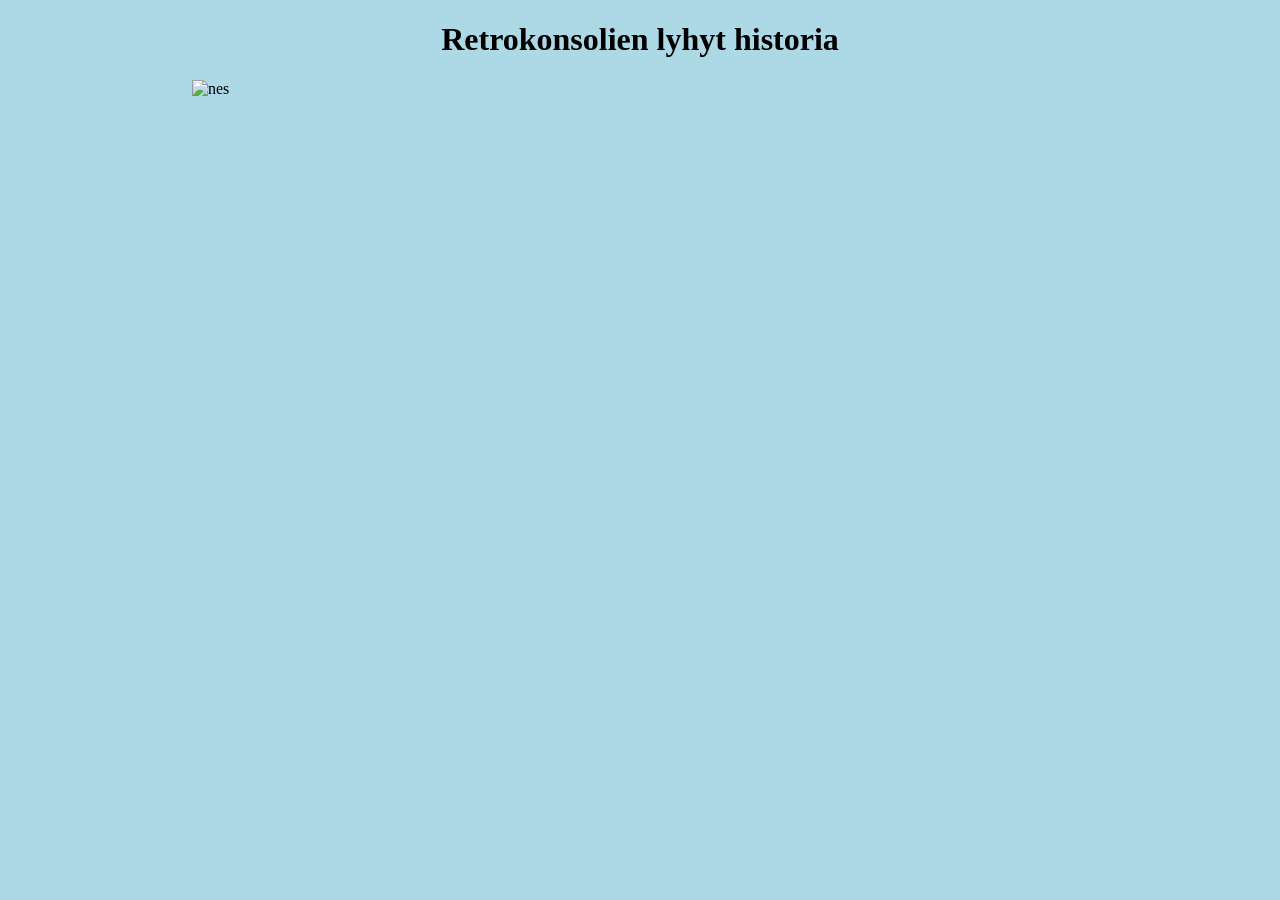
==== web2.html @ 1e26de0b "Initial commit" ====
<!DOCTYPE html>
<html lang="fi">
    <head>
        <meta charset="UTF-8">
        <link rel="stylesheet" type="text/css" href="tyyli.css">
        <title>titteli</title>
    </head>

    <body>
        <h1><b>Retrokonsolien lyhyt historia</b></h1>
        <div class="testi">
            <img class="nes" src="nes.png" alt="nes">
        </div>
    </body>

</html>
---- tyyli.css ----
body { 
    background-color: lightblue;
    width: 1500px;
    max-width: 70%;
    margin: 0 auto; 
}

h1 {
    text-align: center;
}

.testi {
    width: 50%;
    height: 50%;
    flex-wrap: wrap;
}

.nes {
    width: 25%;
    height: auto;
    
}
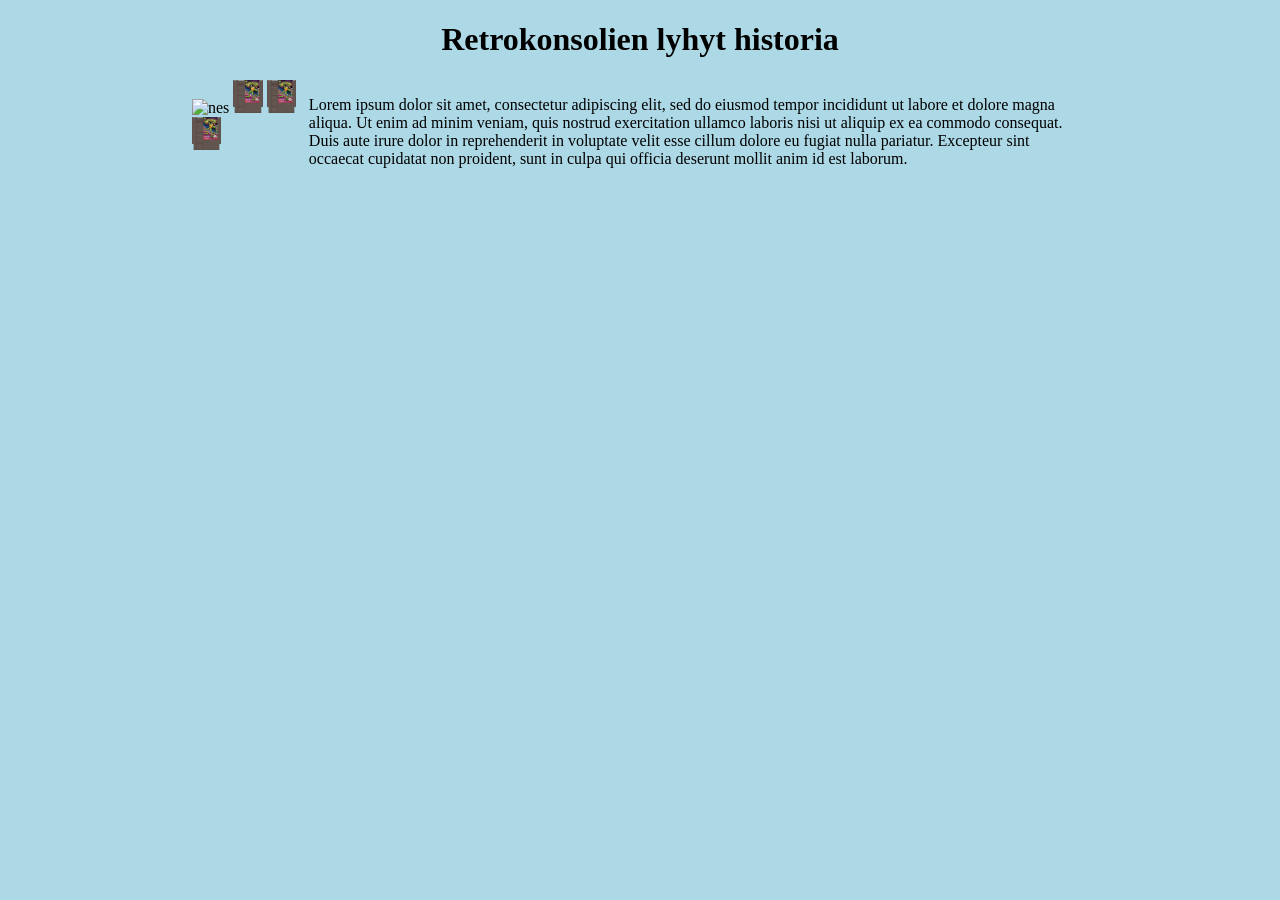
==== commit ced94f7c: "Alustava asettelu" ====
--- a/web2.html
+++ b/web2.html
@@ -7,10 +7,23 @@
     </head>
 
     <body>
+        
         <h1><b>Retrokonsolien lyhyt historia</b></h1>
-        <div class="testi">
-            <img class="nes" src="nes.png" alt="nes">
+        <div class="infolohko">
+            <div class="konsoli">
+                <img class="nes" src="nes.png" alt="nes">
+                <img class="peli" src="peli.png" alt="peli">
+                <img class="peli" src="peli.png" alt="peli">
+                <img class="peli" src="peli.png" alt="peli">
+            </div>
+            <div class="teksti">
+                <p>Lorem ipsum dolor sit amet, consectetur adipiscing elit, sed do eiusmod tempor incididunt ut labore et dolore magna aliqua. 
+                    Ut enim ad minim veniam, quis nostrud exercitation ullamco laboris nisi ut aliquip ex ea commodo consequat. Duis aute irure dolor 
+                    in reprehenderit in voluptate velit esse cillum dolore eu fugiat nulla pariatur. Excepteur sint occaecat cupidatat non proident, 
+                    sunt in culpa qui officia deserunt mollit anim id est laborum.</p>
+            </div>
         </div>
+        
     </body>
 
 </html>
--- a/tyyli.css
+++ b/tyyli.css
@@ -9,14 +9,25 @@
     text-align: center;
 }
 
-.testi {
-    width: 50%;
-    height: 50%;
-    flex-wrap: wrap;
+.konsoli {
+    width: 15%;
 }
 
 .nes {
+    width: 75%;
+    height: auto;
+    
+}
+
+.peli {
     width: 25%;
     height: auto;
-    
+}
+
+.teksti {
+    width: 100%;
+}
+
+.infolohko {
+    display: flex;
 }
